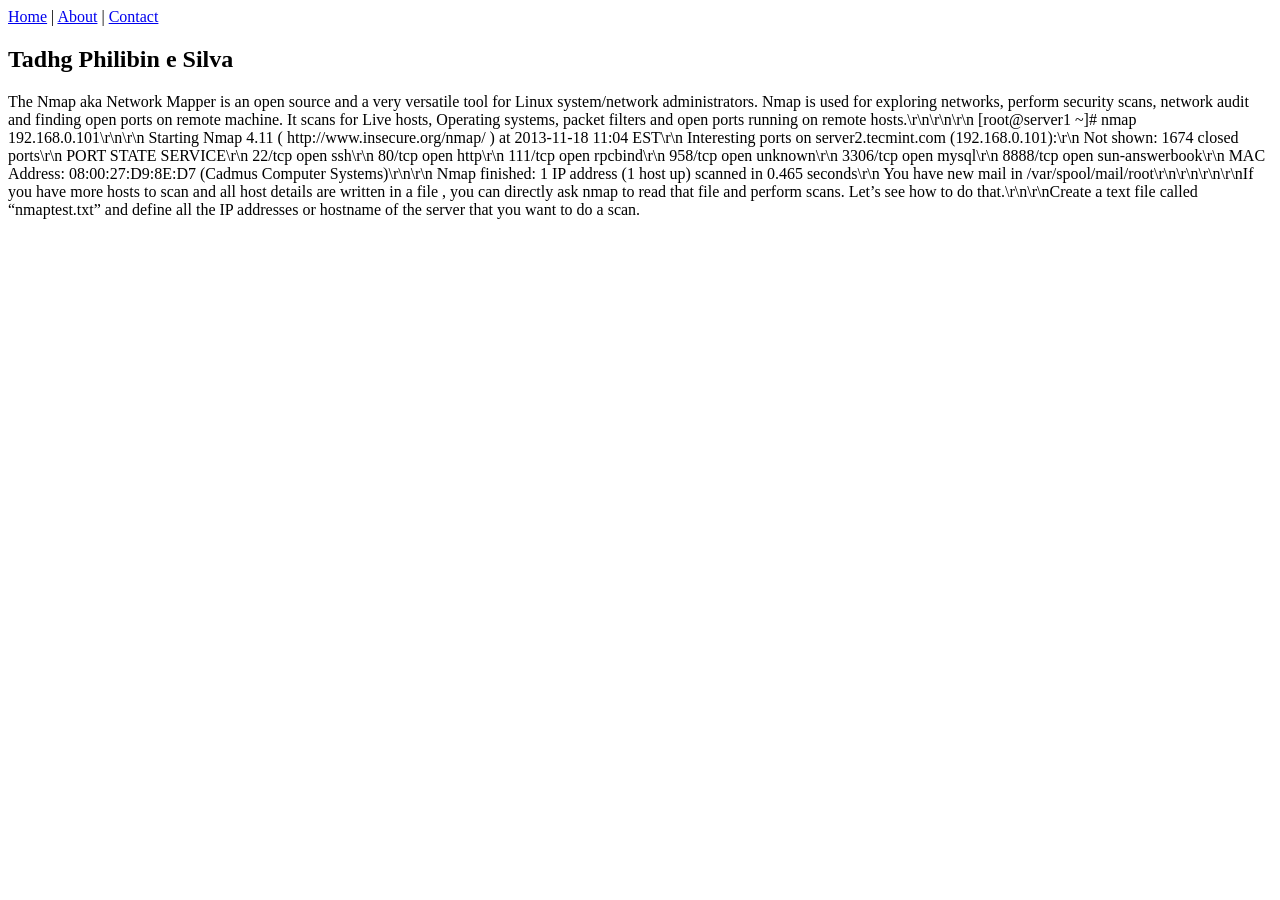
==== templates/about.html @ cbf88f84 "new styling, fixed submit" ====
<!doctype html>
<html lang="en">
    <head>
        <meta charset="utf-8">
        <meta name="viewport" content="width=device-width, initial-scale=1">
        <link href='http://fonts.googleapis.com/css?family=Bitter' rel='stylesheet' type='text/css'>
        <link href='/normalize.css' rel='stylesheet' type='text/css'>
        <link href='/blog.css' rel='stylesheet' type='text/css'>
    </head>
    
    <body>

        <nav>
            <a id="home" href="/">Home</a> |
            <a id="About" href="/">About</a> |
            <a id="About" href="/">Contact</a> 
        </nav>    
            <article>
                <h1 id="title">Tadhg Philibin e Silva</h1>

                <main id="mainContent">

                        

                    The Nmap aka Network Mapper is an open source and a very versatile tool for Linux system/network administrators. Nmap is used for exploring networks, perform security scans, network audit and finding open ports on remote machine. It scans for Live hosts, Operating systems, packet filters and open ports running on remote hosts.\r\n\r\n\r\n    [root@server1 ~]# nmap 192.168.0.101\r\n\r\n    Starting Nmap 4.11 ( http://www.insecure.org/nmap/ ) at 2013-11-18 11:04 EST\r\n    Interesting ports on server2.tecmint.com (192.168.0.101):\r\n    Not shown: 1674 closed ports\r\n    PORT     STATE SERVICE\r\n    22/tcp   open  ssh\r\n    80/tcp   open  http\r\n    111/tcp  open  rpcbind\r\n    958/tcp  open  unknown\r\n    3306/tcp open  mysql\r\n    8888/tcp open  sun-answerbook\r\n    MAC Address: 08:00:27:D9:8E:D7 (Cadmus Computer Systems)\r\n\r\n    Nmap finished: 1 IP address (1 host up) scanned in 0.465 seconds\r\n    You have new mail in /var/spool/mail/root\r\n\r\n\r\n\r\nIf you have more hosts to scan and all host details are written in a file , you can directly ask nmap to read that file and perform scans. Let’s see how to do that.\r\n\r\nCreate a text file called “nmaptest.txt” and define all the IP addresses or hostname of the server that you want to do a scan.


                </main>
            </article>
  
        <footer></footer>
    </body>
</html>
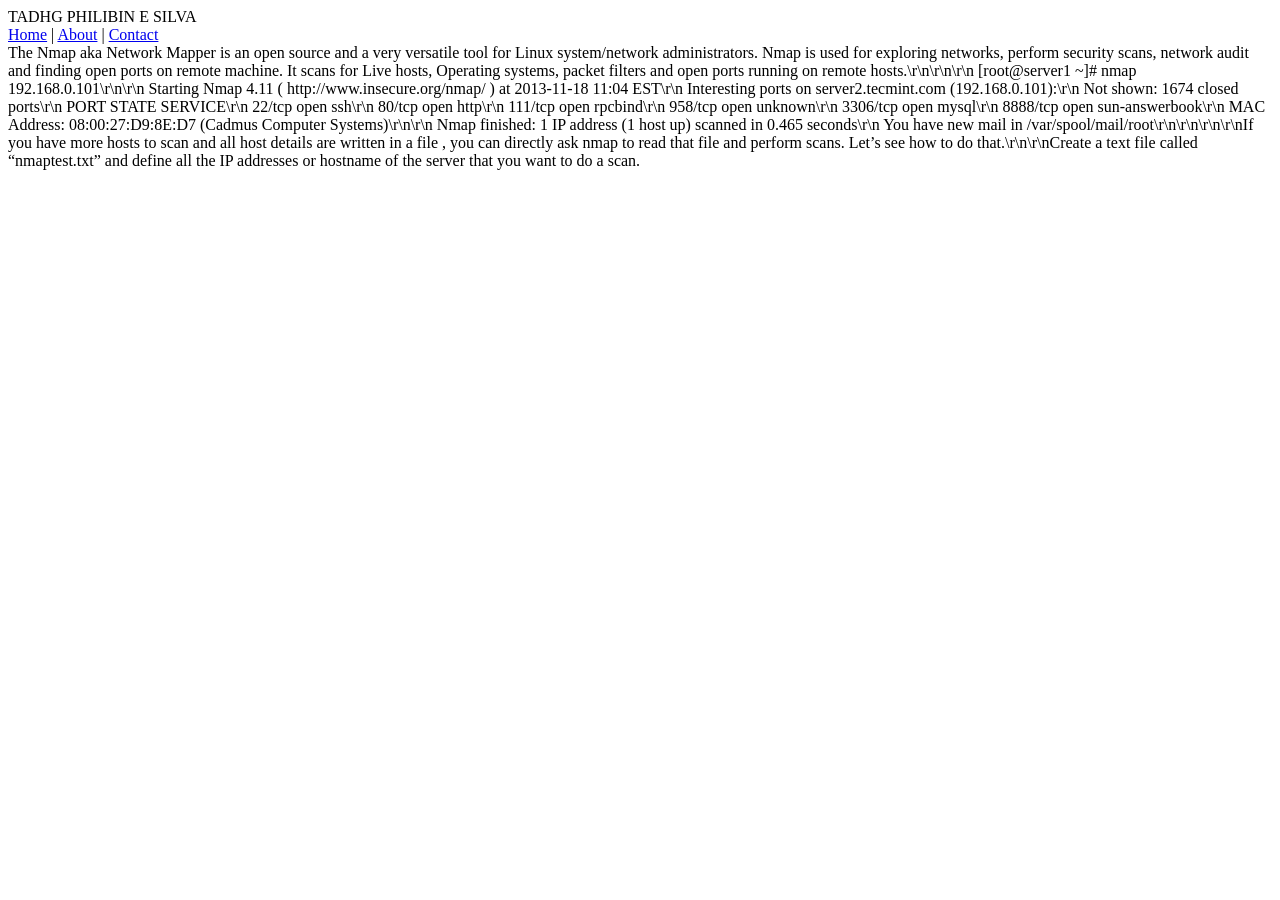
==== commit df0fd9c4: "removing /edit route" ====
--- a/templates/about.html
+++ b/templates/about.html
@@ -10,13 +10,16 @@
     
     <body>
 
+
+        <div id="nametitle">TADHG PHILIBIN E SILVA</div>
         <nav>
             <a id="home" href="/">Home</a> |
             <a id="About" href="/">About</a> |
             <a id="About" href="/">Contact</a> 
+            
         </nav>    
             <article>
-                <h1 id="title">Tadhg Philibin e Silva</h1>
+                
 
                 <main id="mainContent">
 
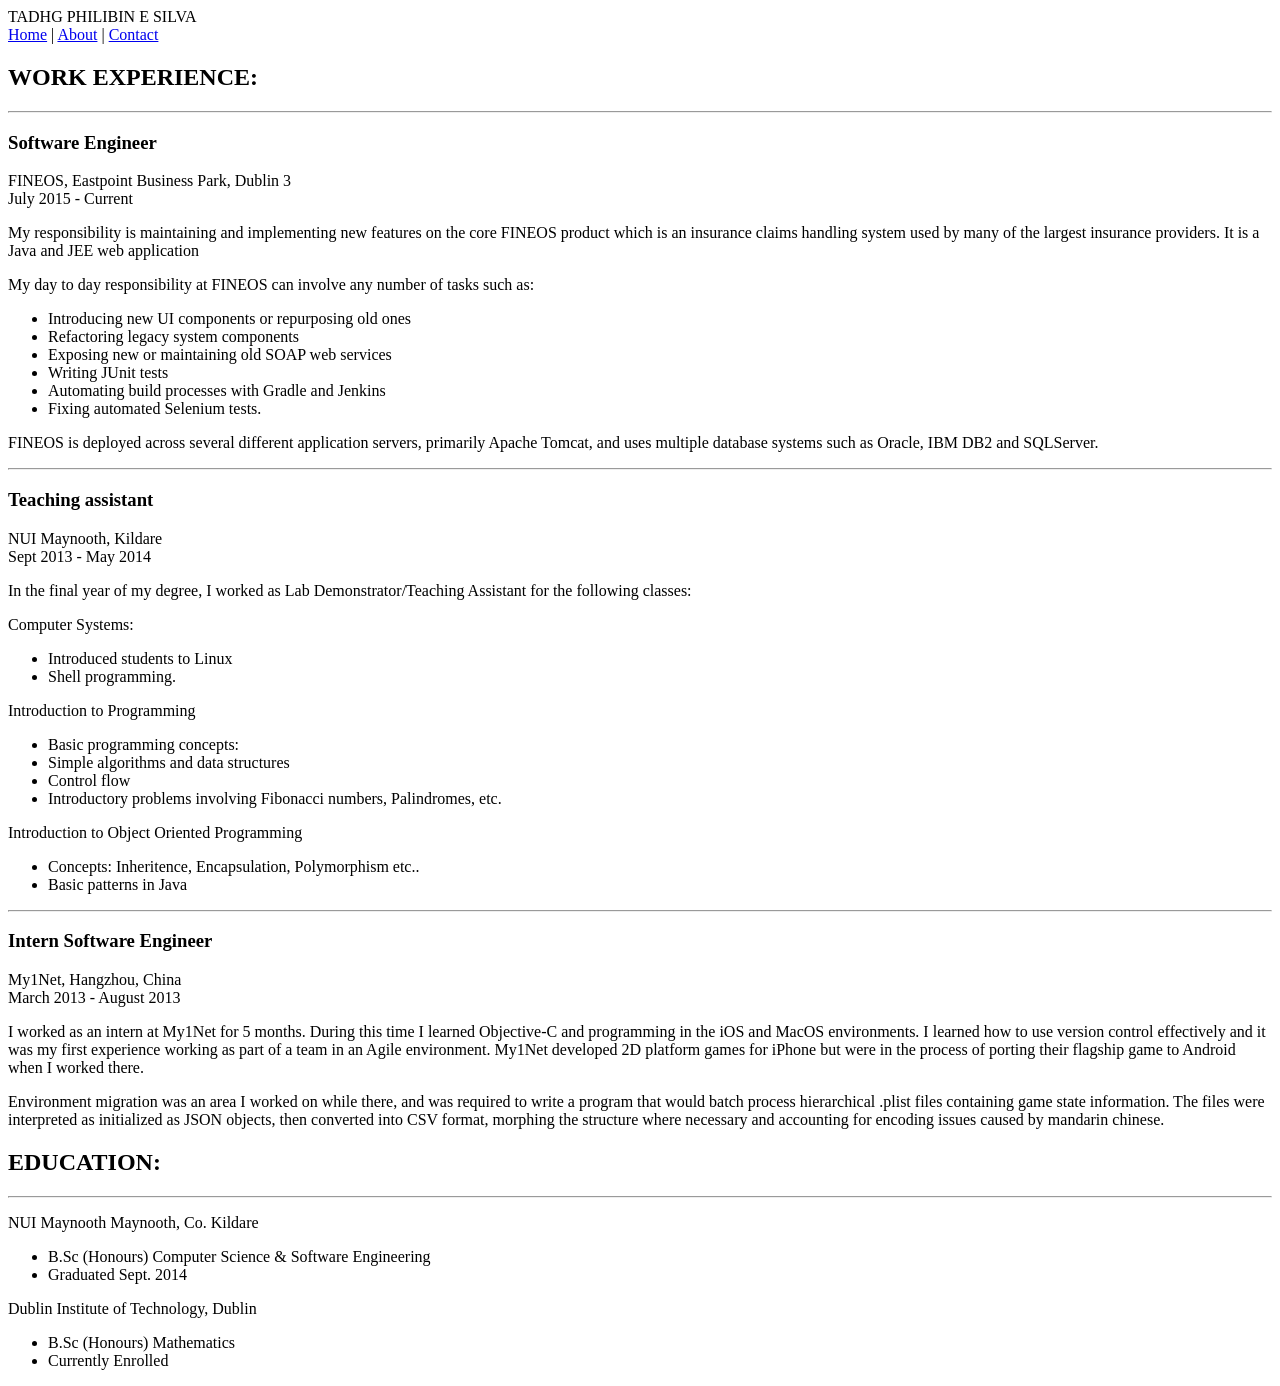
==== commit 2375d8eb: "added new about page, first edition" ====
--- a/templates/about.html
+++ b/templates/about.html
@@ -21,11 +21,78 @@
             <article>
                 
 
-                <main id="mainContent">
+              <main id="mainContent">
 
-                        
 
-                    The Nmap aka Network Mapper is an open source and a very versatile tool for Linux system/network administrators. Nmap is used for exploring networks, perform security scans, network audit and finding open ports on remote machine. It scans for Live hosts, Operating systems, packet filters and open ports running on remote hosts.\r\n\r\n\r\n    [root@server1 ~]# nmap 192.168.0.101\r\n\r\n    Starting Nmap 4.11 ( http://www.insecure.org/nmap/ ) at 2013-11-18 11:04 EST\r\n    Interesting ports on server2.tecmint.com (192.168.0.101):\r\n    Not shown: 1674 closed ports\r\n    PORT     STATE SERVICE\r\n    22/tcp   open  ssh\r\n    80/tcp   open  http\r\n    111/tcp  open  rpcbind\r\n    958/tcp  open  unknown\r\n    3306/tcp open  mysql\r\n    8888/tcp open  sun-answerbook\r\n    MAC Address: 08:00:27:D9:8E:D7 (Cadmus Computer Systems)\r\n\r\n    Nmap finished: 1 IP address (1 host up) scanned in 0.465 seconds\r\n    You have new mail in /var/spool/mail/root\r\n\r\n\r\n\r\nIf you have more hosts to scan and all host details are written in a file , you can directly ask nmap to read that file and perform scans. Let’s see how to do that.\r\n\r\nCreate a text file called “nmaptest.txt” and define all the IP addresses or hostname of the server that you want to do a scan.
+                    <h2>WORK EXPERIENCE:</h2>
+
+<hr/>
+
+<h3>Software Engineer</h3>
+
+<p>FINEOS, Eastpoint Business Park, Dublin 3<br/>July 2015  - Current</p>
+
+<p>My responsibility is maintaining and implementing new features on the core FINEOS product
+which is an insurance claims handling system used by many of the largest insurance providers.
+It is a Java and JEE web application</p>
+
+<p>My day to day responsibility at FINEOS can involve any number of tasks such as:</p>
+
+<ul><li>Introducing new UI components or repurposing old ones</li><li>Refactoring legacy system components</li><li>Exposing new or maintaining old SOAP web services</li><li>Writing JUnit tests</li><li>Automating build processes with Gradle and Jenkins</li><li>Fixing automated Selenium tests.</li></ul>
+
+<p>FINEOS is deployed across several different application servers, primarily Apache Tomcat, and
+uses multiple database systems such as Oracle, IBM DB2 and SQLServer.</p>
+
+<hr/>
+
+<h3>Teaching assistant</h3>
+
+<p>NUI Maynooth, Kildare       <br/>Sept 2013 - May 2014</p>
+
+<p>In the final year of my degree, I worked as Lab Demonstrator/Teaching Assistant
+for the following classes:</p>
+
+<p>Computer Systems:</p>
+
+<ul><li>Introduced students to Linux</li><li>Shell programming.</li></ul>
+
+<p>Introduction to Programming</p>
+
+<ul><li>Basic programming concepts:</li><li>Simple algorithms and data structures</li><li>Control flow</li><li>Introductory problems involving Fibonacci numbers, Palindromes, etc.</li></ul>
+
+<p>Introduction to Object Oriented Programming</p>
+
+<ul><li>Concepts: Inheritence, Encapsulation, Polymorphism etc..</li><li>Basic patterns in Java</li></ul>
+
+<hr/>
+
+<h3>Intern Software Engineer</h3>
+
+<p>My1Net, Hangzhou, China      <br/>                                                                                                       March 2013 - August 2013</p>
+
+<p>I worked as an intern at My1Net for 5 months. During this time I learned Objective-C
+and programming in the iOS and MacOS environments. I learned how to use version control
+effectively and it was my first experience working as part of a team in an Agile environment.
+My1Net developed 2D platform games for iPhone but were in the process of porting their
+flagship game to Android when I worked there.</p>
+
+<p>Environment migration was an area I worked on while there, and was required to write a program
+that would batch process hierarchical .plist files containing game state information.
+The files were interpreted as initialized as JSON objects, then converted into CSV
+format, morphing the structure where necessary and accounting for encoding issues caused by
+mandarin chinese.</p>
+
+<h2>EDUCATION:</h2>
+
+<hr/>
+
+<p>NUI Maynooth Maynooth, Co. Kildare  </p>
+
+<ul><li>B.Sc (Honours) Computer Science &amp; Software Engineering           </li><li>Graduated Sept. 2014</li></ul>
+
+<p>Dublin Institute of Technology, Dublin</p>
+
+<ul><li>B.Sc (Honours) Mathematics           </li><li>Currently Enrolled</li></ul>
 
 
                 </main>
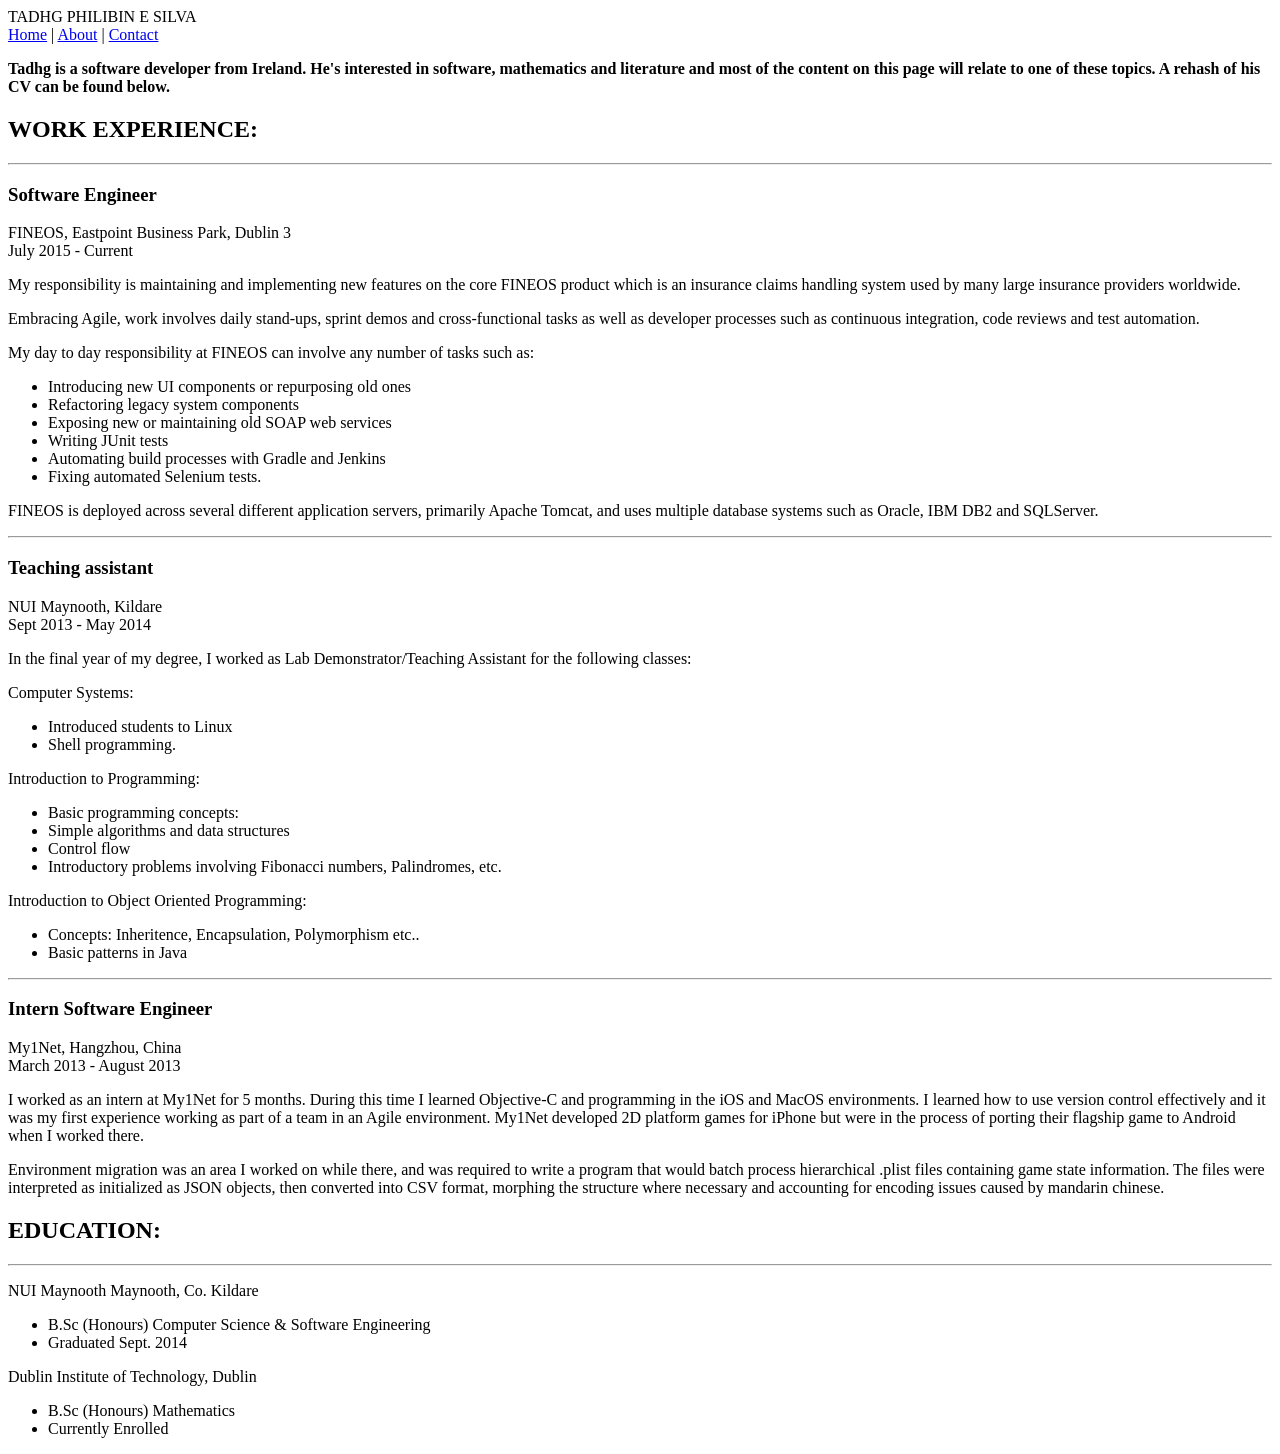
==== commit 0ad8e55c: "Small updates, removing dashes from post titles.. adding code puzzle post" ====
--- a/templates/about.html
+++ b/templates/about.html
@@ -24,6 +24,10 @@
               <main id="mainContent">
 
 
+
+<p><b>Tadhg is a software developer from Ireland. He's interested in software, mathematics and literature and most of the content on this page will relate to one of these topics. A rehash of his CV can be found below.</b></p> 
+
+
                     <h2>WORK EXPERIENCE:</h2>
 
 <hr/>
@@ -33,8 +37,11 @@
 <p>FINEOS, Eastpoint Business Park, Dublin 3<br/>July 2015  - Current</p>
 
 <p>My responsibility is maintaining and implementing new features on the core FINEOS product
-which is an insurance claims handling system used by many of the largest insurance providers.
-It is a Java and JEE web application</p>
+which is an insurance claims handling system used by many large insurance providers worldwide. 
+</p>
+<p>
+Embracing Agile, work involves daily stand-ups, sprint demos and cross-functional tasks as well as developer processes such as continuous integration, code reviews and test automation.
+</p>
 
 <p>My day to day responsibility at FINEOS can involve any number of tasks such as:</p>
 
@@ -56,11 +63,11 @@
 
 <ul><li>Introduced students to Linux</li><li>Shell programming.</li></ul>
 
-<p>Introduction to Programming</p>
+<p>Introduction to Programming:</p>
 
 <ul><li>Basic programming concepts:</li><li>Simple algorithms and data structures</li><li>Control flow</li><li>Introductory problems involving Fibonacci numbers, Palindromes, etc.</li></ul>
 
-<p>Introduction to Object Oriented Programming</p>
+<p>Introduction to Object Oriented Programming:</p>
 
 <ul><li>Concepts: Inheritence, Encapsulation, Polymorphism etc..</li><li>Basic patterns in Java</li></ul>
 
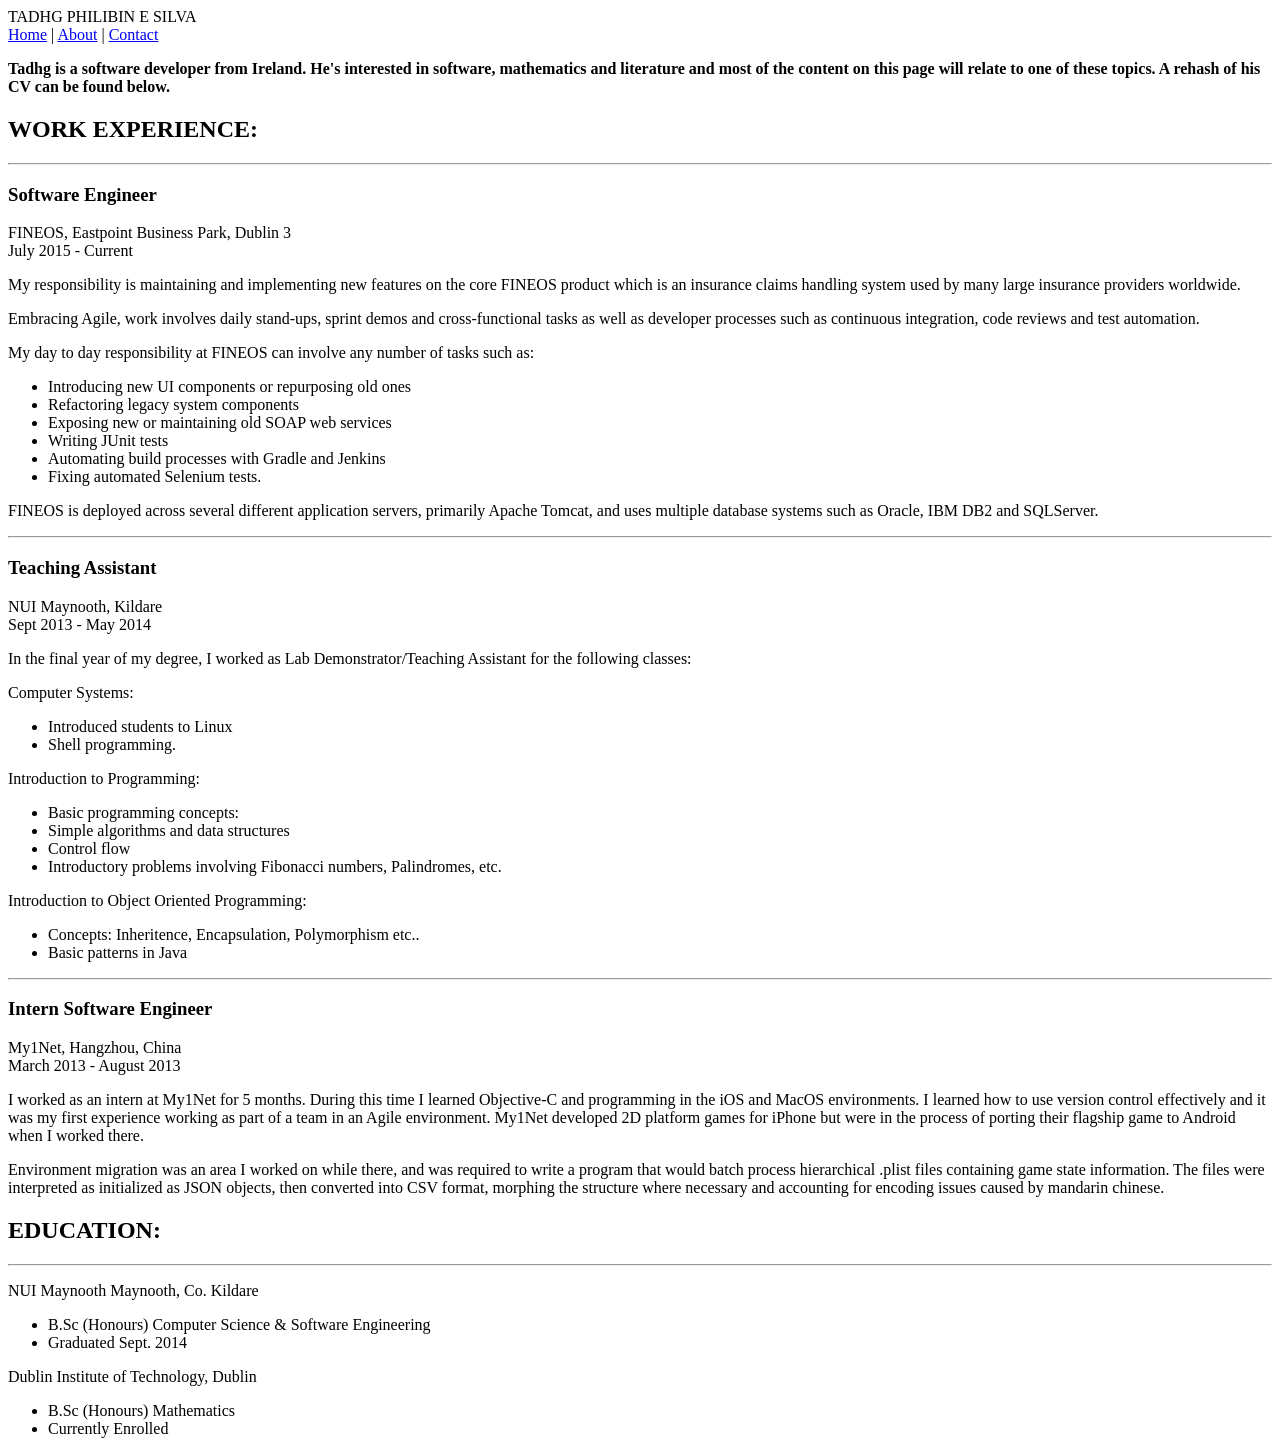
==== commit 50c04833: "changing capital letter" ====
--- a/templates/about.html
+++ b/templates/about.html
@@ -52,7 +52,7 @@
 
 <hr/>
 
-<h3>Teaching assistant</h3>
+<h3>Teaching Assistant</h3>
 
 <p>NUI Maynooth, Kildare       <br/>Sept 2013 - May 2014</p>
 
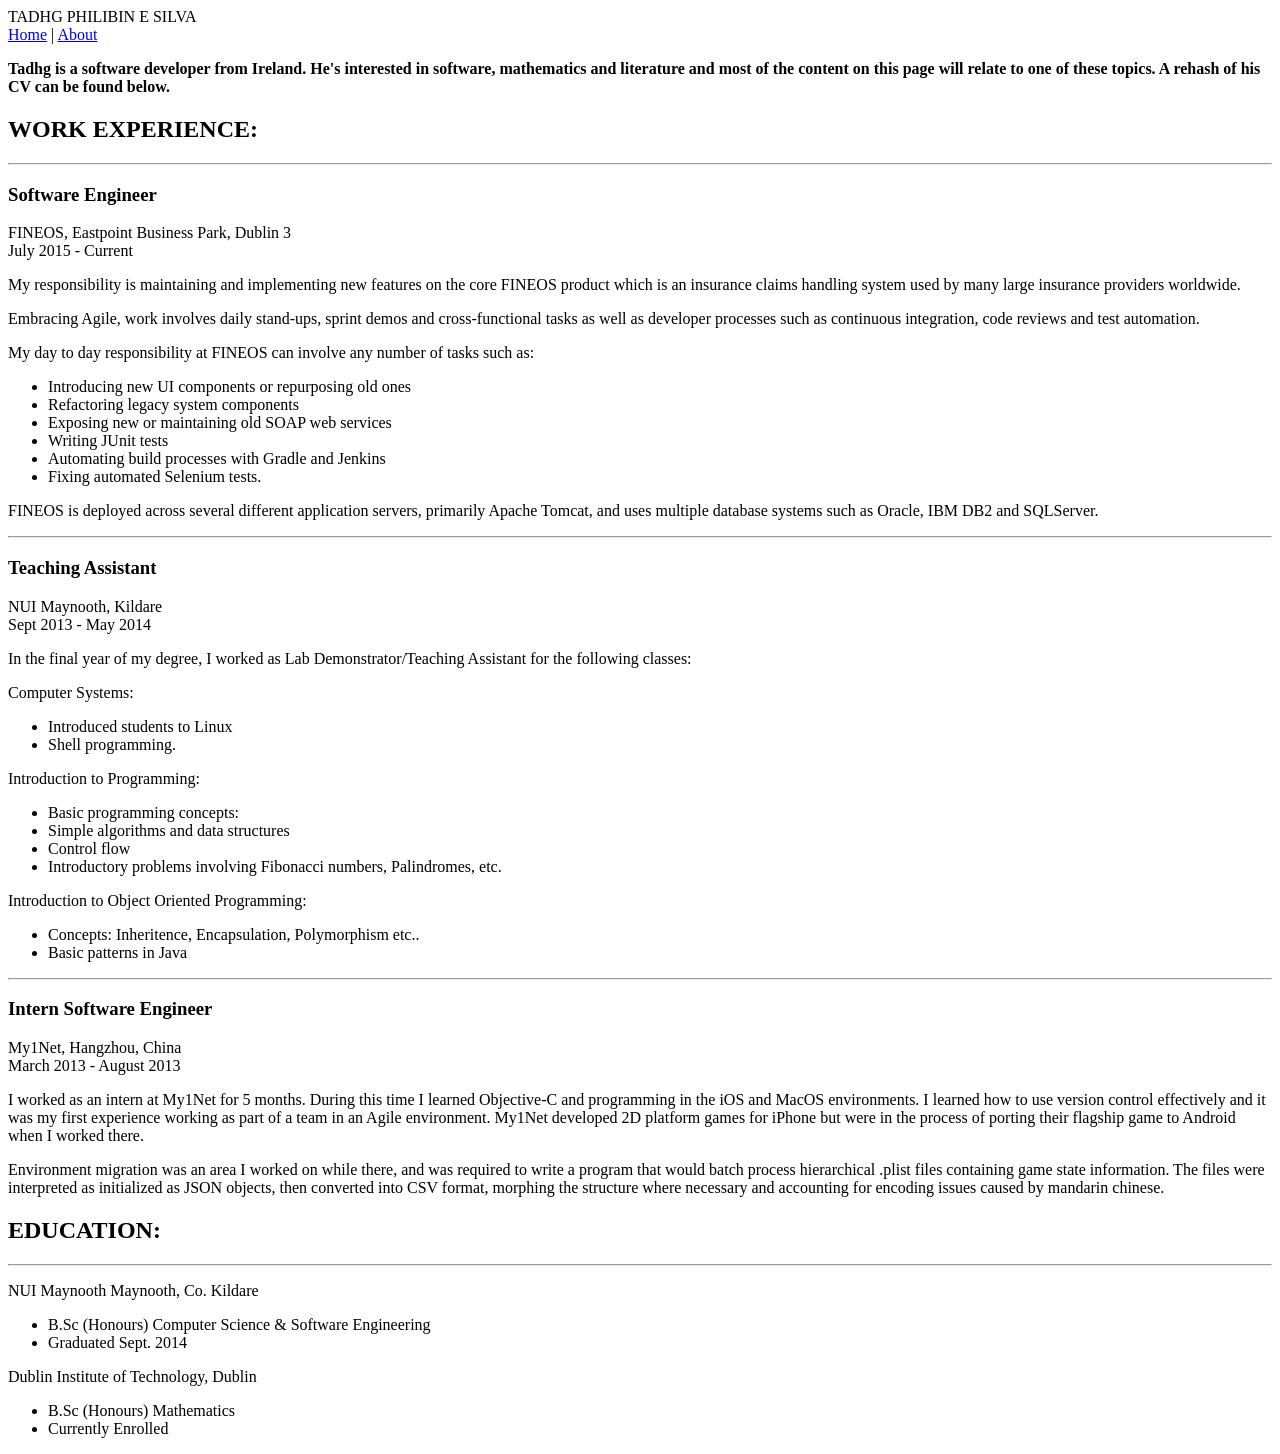
==== commit b0822152: "removing contact tab temporarily" ====
--- a/templates/about.html
+++ b/templates/about.html
@@ -14,8 +14,7 @@
         <div id="nametitle">TADHG PHILIBIN E SILVA</div>
         <nav>
             <a id="home" href="/">Home</a> |
-            <a id="About" href="/">About</a> |
-            <a id="About" href="/">Contact</a> 
+            <a id="About" href="/">About</a> 
             
         </nav>    
             <article>
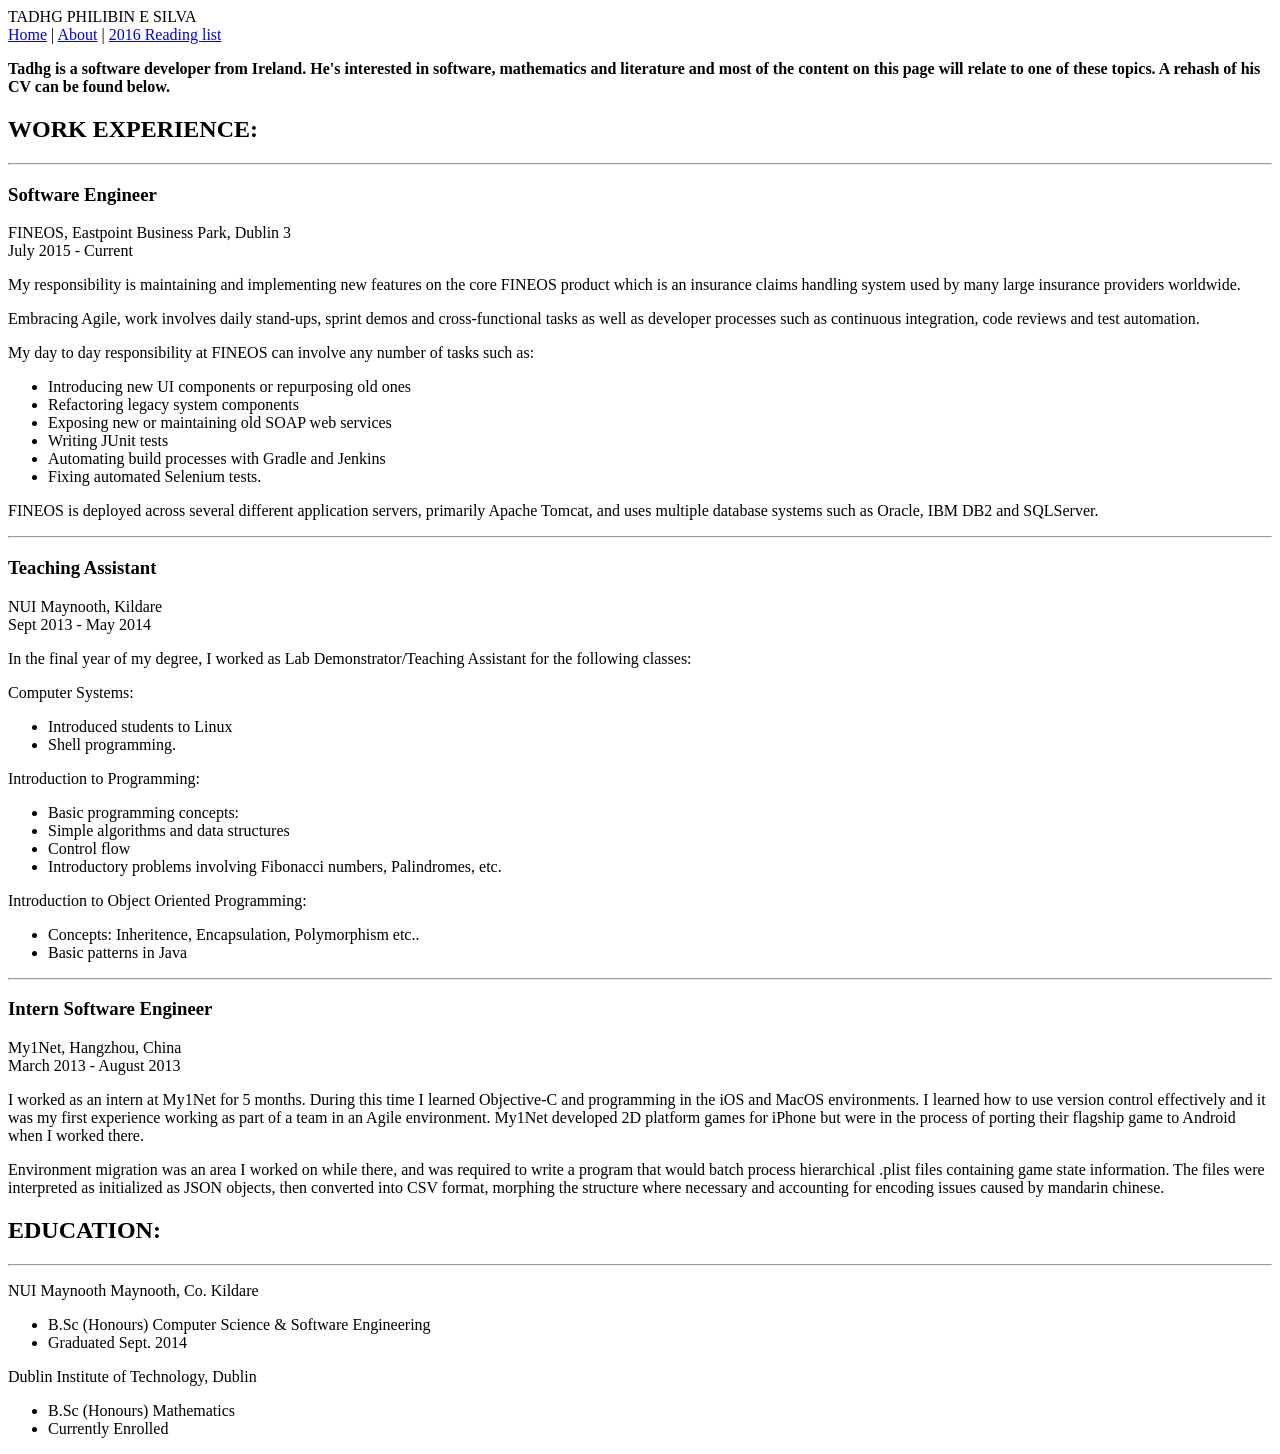
==== commit 3c0e8a3e: "nicer code blocks, removed a lot of crud and added first real post" ====
--- a/templates/about.html
+++ b/templates/about.html
@@ -14,8 +14,8 @@
         <div id="nametitle">TADHG PHILIBIN E SILVA</div>
         <nav>
             <a id="home" href="/">Home</a> |
-            <a id="About" href="/">About</a> 
-            
+            <a id="about" href="/about">About</a> | 
+            <a id="books2016" href="/books">2016 Reading list<a> 
         </nav>    
             <article>
                 
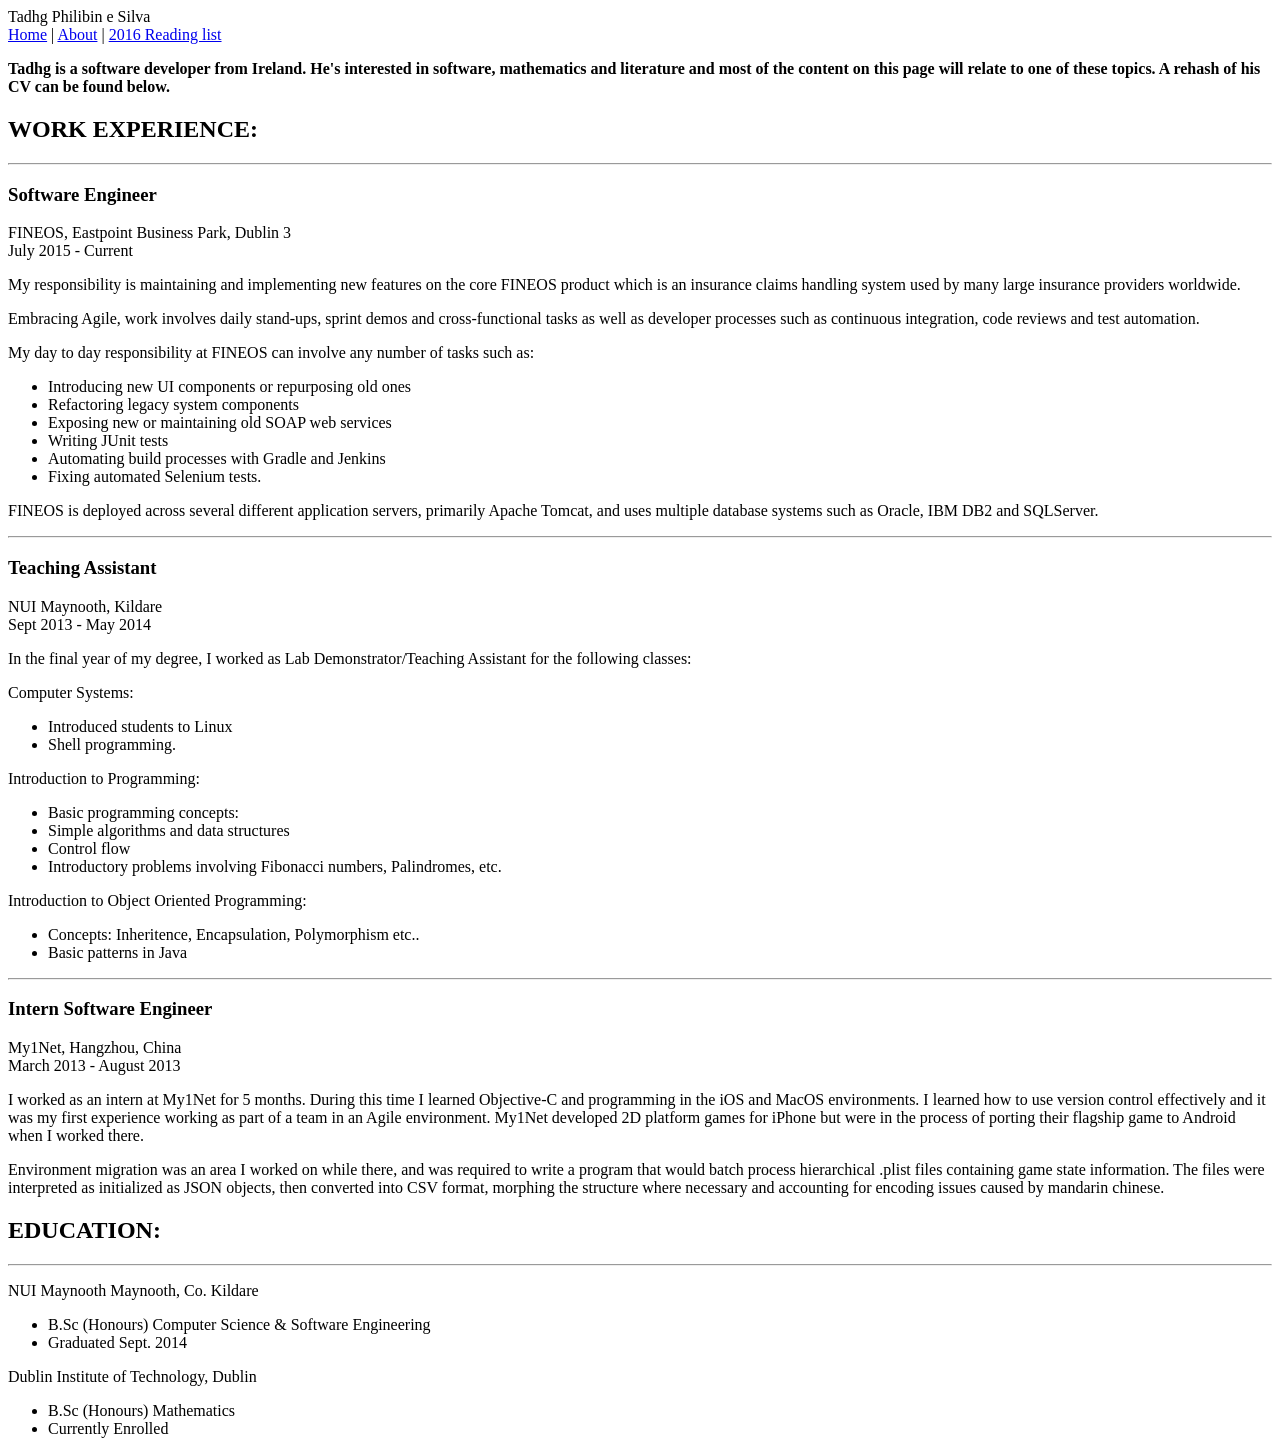
==== commit ede49f56: "new article, post blurbs, new font and styling" ====
--- a/templates/about.html
+++ b/templates/about.html
@@ -11,7 +11,7 @@
     <body>
 
 
-        <div id="nametitle">TADHG PHILIBIN E SILVA</div>
+        <div id="nametitle">Tadhg Philibin e Silva</div>
         <nav>
             <a id="home" href="/">Home</a> |
             <a id="about" href="/about">About</a> | 
